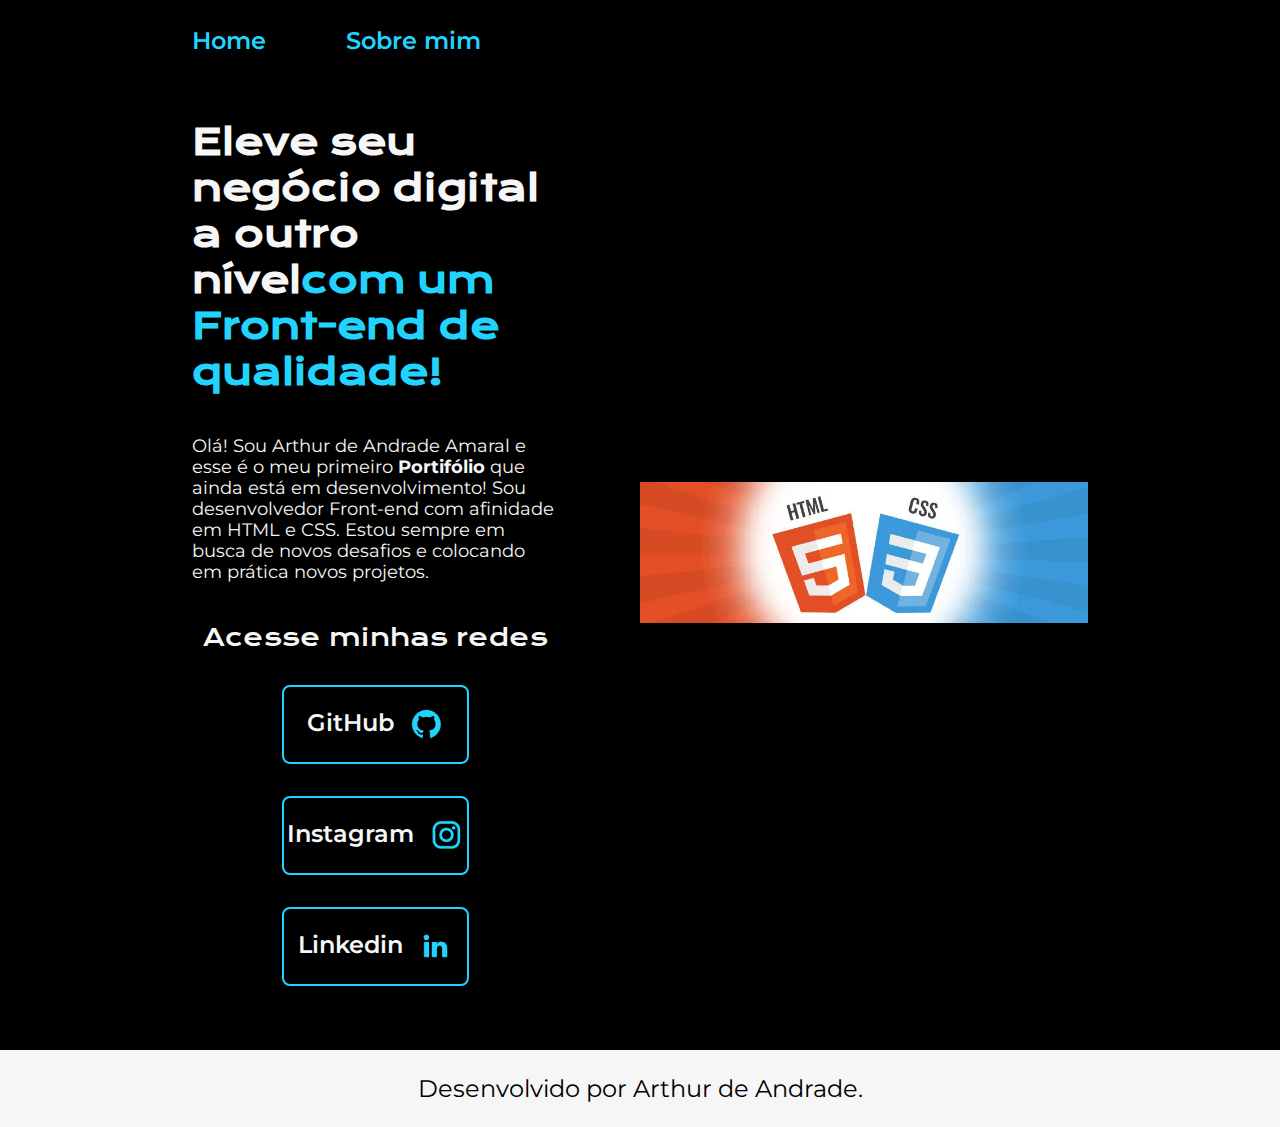
==== index.html @ c510e4ff "Add files via upload" ====
<!DOCTYPE html>
<html lang="pt-br">

<head>
    <meta charset="UTF-8">
    <meta http-equiv="X-UA-Compatible" content="IE=edge">
    <meta name="viewport" content="width=device-width, initial-scale=1.0">
    <title>Portifolio</title>
    <link rel="stylesheet" href="./styles/style.css">
</head>

<body>
    <header class="cabecalho">
        <nav class="cabecalho__menu">
            <a class="cabecalho__menu__link" href="index.html">Home</a>
            <a class="cabecalho__menu__link" href="about.html">Sobre mim</a>
        </nav>
    </header>
    <main class="apresentacao">
        <section class="apresentacao__conteudo">
            <h1 class="apresentacao__conteudo__titulo">Eleve seu negócio digital a outro nível<strong 
            class="titulo-destaque">com um Front-end de qualidade!
            </strong></h1>
            <p class="apresentacao__conteudo__texto">Olá! Sou Arthur de Andrade Amaral e esse é o meu primeiro <strong>Portifólio </strong>que ainda está em desenvolvimento! Sou desenvolvedor
                Front-end com afinidade em HTML e
                CSS. Estou sempre em busca de novos desafios e
                colocando em prática novos projetos.</p>
            <div class="apresentacao__links">
                <h2 class="apresentacao__links__subtitulo">Acesse minhas redes</h2>
                <a target="_blank"class="apresentacao__links__navegacao href="https://github.com/ArthurdeAndradee">GitHub
                    <img src="./assets/github.png" alt="Ícone do GitHub"></a>
                        </a>  
                <a target="_blank"class="apresentacao__links__navegacao" href="https://instagram.com/arthurdeandradee">Instagram
                    <img src="./assets/instagram.png" alt="Ícone do instagram"></a>
                    </a>    
                <a target="_blank"class="apresentacao__links__navegacao href="https://www.linkedin.com/in/arthur-andrade-19b7a2250/">Linkedin
                    <img src="./assets/linkedin.png" alt="Ícone do linekdin"></a>
                    </a>  
            </div>
        </section>
        <img class="apresentacao__imagem" src="./assets/html-x-css-afinal-quais-sao-as-diferencas_1b35feb55a5e269746bc6bc148337033.webp" alt="Foto de Html e Css">
    </main>
    <footer class="rodape">
        <p>Desenvolvido por Arthur de Andrade.</p>
    </footer>
</body>

</html>
---- styles/style.css ----
@import url('https://fonts.googleapis.com/css2?family=Krona+One&family=Montserrat:wght@400;600&display=swap');

:root {
    --cor-primaria: #000000;
    --cor-secundaria: #F6F6F6;
    --cor-terciaria: #22D4FD;
    --cor-hover: #272727;

    --fonte-primaria: 'Krona One', sans-serif;
    --fonte-secundaria: 'Montserrat', sans-serif;
}
*{
    margin: 0;
    padding: 0;
}

body{
    box-sizing: border-box;
    background-color: var(--cor-primaria);
    color: var(--cor-secundaria);
}

.cabecalho{
    padding: 2% 0% 0% 15%;
}
.cabecalho__menu{
    display: flex;
    gap: 80px;
}
.cabecalho__menu__link{
    font-family: var(--fonte-secundaria);
    font-size: 1.5rem;
    font-weight: 600;
    color: var(--cor-terciaria);
    text-decoration: none;
}
.apresentacao{
    padding: 5% 15%;
    display: flex;
    align-items: center;
    justify-content: space-between;
    gap: 82px;
}
.apresentacao__conteudo{
    width: 50%;
    display: flex;
    flex-direction: column;
    gap: 40px;
}

.apresentacao__conteudo__titulo{
    font-size: 2.25rem;
    font-family: var(--fonte-primaria);
}
.titulo-destaque{
    color: var(--cor-terciaria);
}
.apresentacao__conteudo__texto{
    font-size: 1.1rem;
    font-family: var(--fonte-secundaria);
}

.apresentacao__links{
    display: flex;
    flex-direction: column;
    justify-content: space-between;
    align-items: center;
    gap: 32px;
}
.apresentacao__links__subtitulo{
    font-family: var(--fonte-primaria);
    font-weight: 400;
    font-size: 1.5rem;
}
.apresentacao__links__navegacao{
    display: flex;
    justify-content: center;
    gap: 16px;
    border: 2px solid var(--cor-terciaria);
    width: 50%;
    text-align: center;
    border-radius: 8px;
    font-size: 1.5rem;
    font-weight: 600;
    padding: 21.5px 0;
    text-decoration: none;
    color: var(--cor-secundaria);
    font-family: var(--fonte-secundaria);
}
.apresentacao__links__navegacao:hover{
    background-color: var(--cor-hover);
}
.apresentacao__imagem{
    width: 50%;
}
.rodape{
    color: var(--cor-primaria);
    background-color: var(--cor-secundaria);
    padding: 24px;
    text-align: center;
    font-family: var(--fonte-secundaria);
    font-size: 1.5rem;
    font-weight: small;
}

@media (max-width: 1200px) {
    .cabecalho{
         padding: 10%;  
    }
    .cabecalho__menu{
        justify-content: center;
    }
    .apresentacao{
        flex-direction: column-reverse;
        padding: 5%;
    }
    .apresentacao__conteudo{
        width: auto;
    }
}
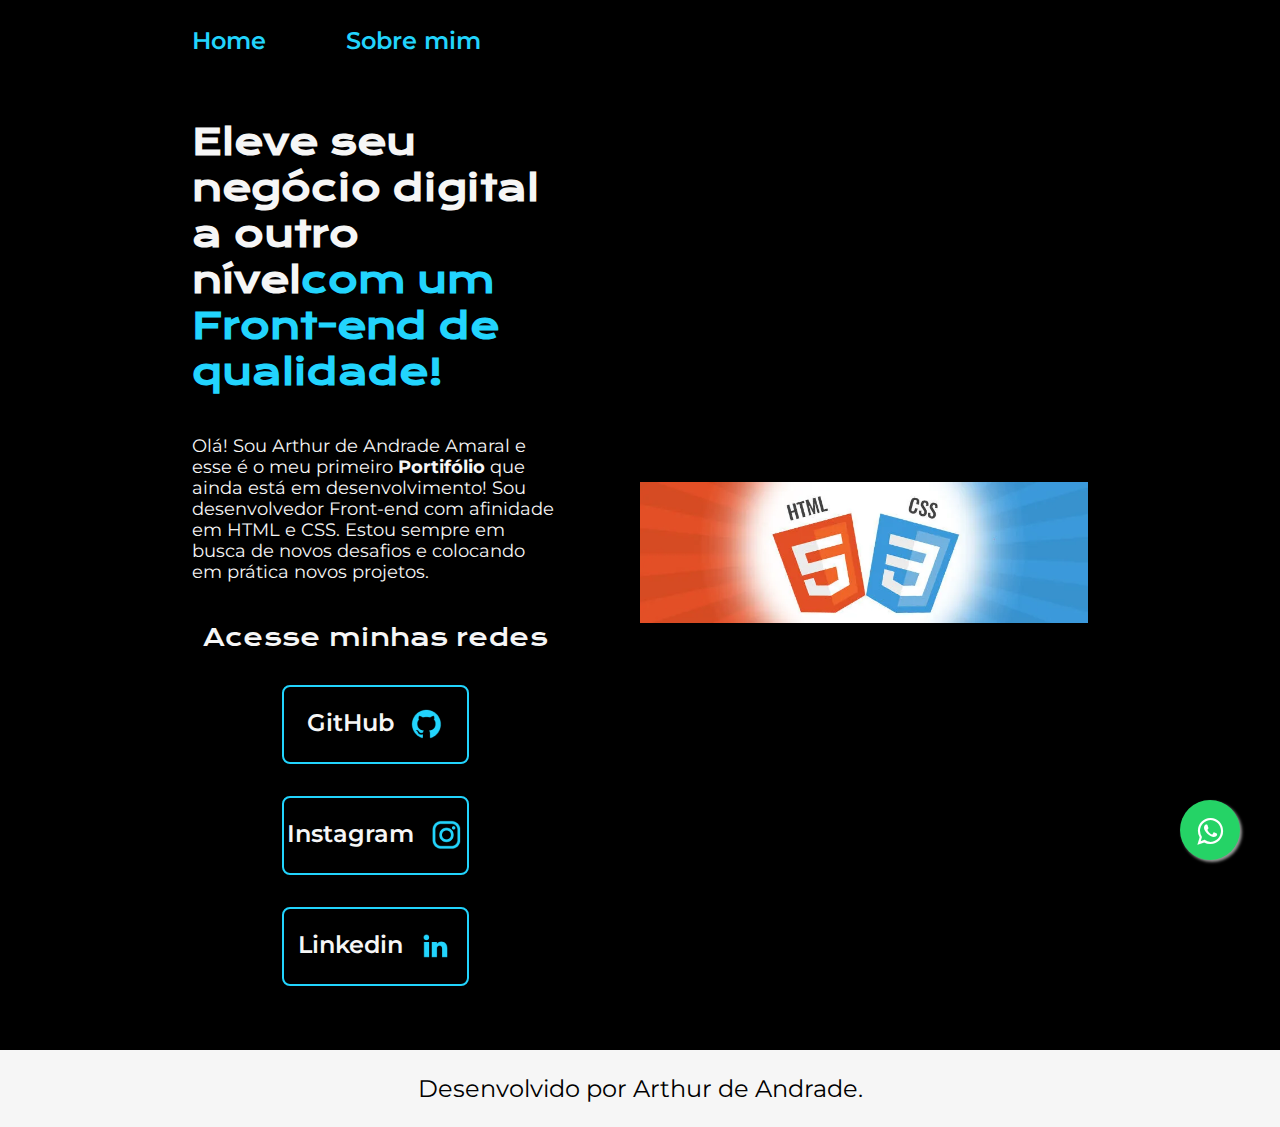
==== commit f8152e49: "Adicionando o whatsapp buttom" ====
--- a/index.html
+++ b/index.html
@@ -7,6 +7,11 @@
     <meta name="viewport" content="width=device-width, initial-scale=1.0">
     <title>Portifolio</title>
     <link rel="stylesheet" href="./styles/style.css">
+    <link rel="stylesheet" href="https://maxcdn.bootstrapcdn.com/font-awesome/4.5.0/css/font-awesome.min.css">
+<a href="https://api.whatsapp.com/send?phone=82991262881&text=Inquire" class="float" target="_blank">
+<i class="fa fa-whatsapp my-float"></i>
+</a>
+
 </head>
 
 <body>
--- a/styles/style.css
+++ b/styles/style.css
@@ -117,4 +117,22 @@
     .apresentacao__conteudo{
         width: auto;
     }
-}+}
+.float{
+	position:fixed;
+	width:60px;
+	height:60px;
+	bottom:40px;
+	right:40px;
+	background-color:#25d366;
+	color:#FFF;
+	border-radius:50px;
+	text-align:center;
+  font-size:30px;
+	box-shadow: 2px 2px 3px #999;
+  z-index:100;
+}
+
+.my-float{
+	margin-top:16px;
+}
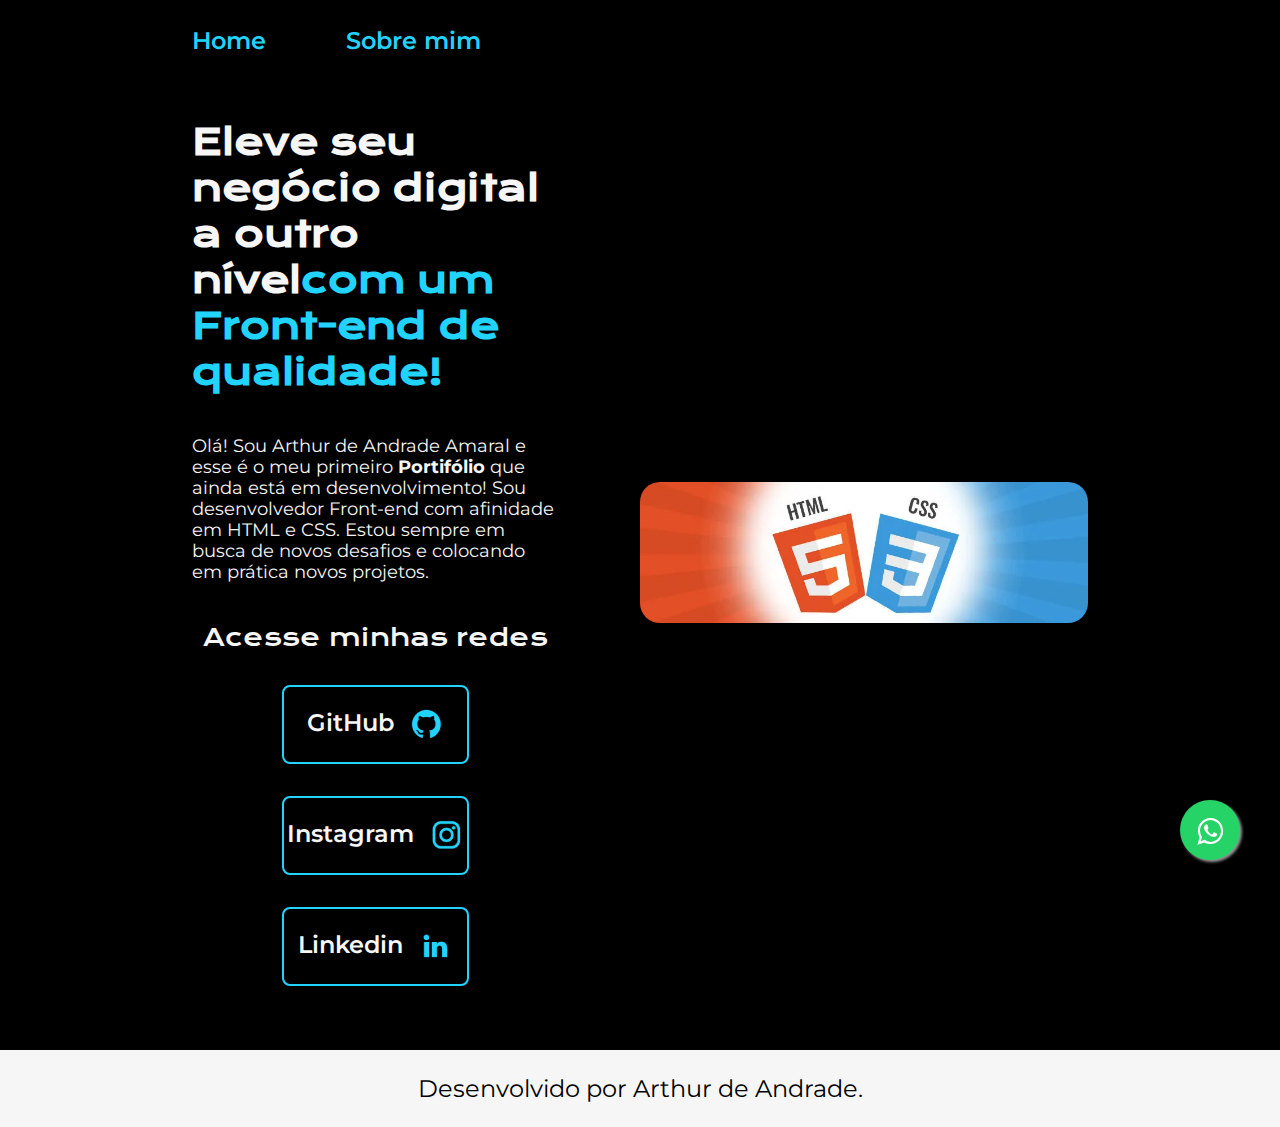
==== commit 959cacec: "au" ====
--- a/index.html
+++ b/index.html
@@ -32,18 +32,18 @@
                 colocando em prática novos projetos.</p>
             <div class="apresentacao__links">
                 <h2 class="apresentacao__links__subtitulo">Acesse minhas redes</h2>
-                <a target="_blank"class="apresentacao__links__navegacao href="https://github.com/ArthurdeAndradee">GitHub
+                <a target="_blank"class="apresentacao__links__navegacao" href="https://github.com/ArthurdeAndradee">GitHub
                     <img src="./assets/github.png" alt="Ícone do GitHub"></a>
                         </a>  
                 <a target="_blank"class="apresentacao__links__navegacao" href="https://instagram.com/arthurdeandradee">Instagram
                     <img src="./assets/instagram.png" alt="Ícone do instagram"></a>
                     </a>    
-                <a target="_blank"class="apresentacao__links__navegacao href="https://www.linkedin.com/in/arthur-andrade-19b7a2250/">Linkedin
+                <a target="_blank"class="apresentacao__links__navegacao" href="https://www.linkedin.com/in/arthur-de-andrade-amaral-19b7a2250/">Linkedin
                     <img src="./assets/linkedin.png" alt="Ícone do linekdin"></a>
                     </a>  
             </div>
         </section>
-        <img class="apresentacao__imagem" src="./assets/html-x-css-afinal-quais-sao-as-diferencas_1b35feb55a5e269746bc6bc148337033.webp" alt="Foto de Html e Css">
+        <img class="apresentacao__imagem" src="./assets/html-x-css-afinal-quais-sao-as-diferencas_1b35feb55a5e269746bc6bc148337033.webp" alt="Foto de Html e Css" style="border-radius: 20px;">
     </main>
     <footer class="rodape">
         <p>Desenvolvido por Arthur de Andrade.</p>
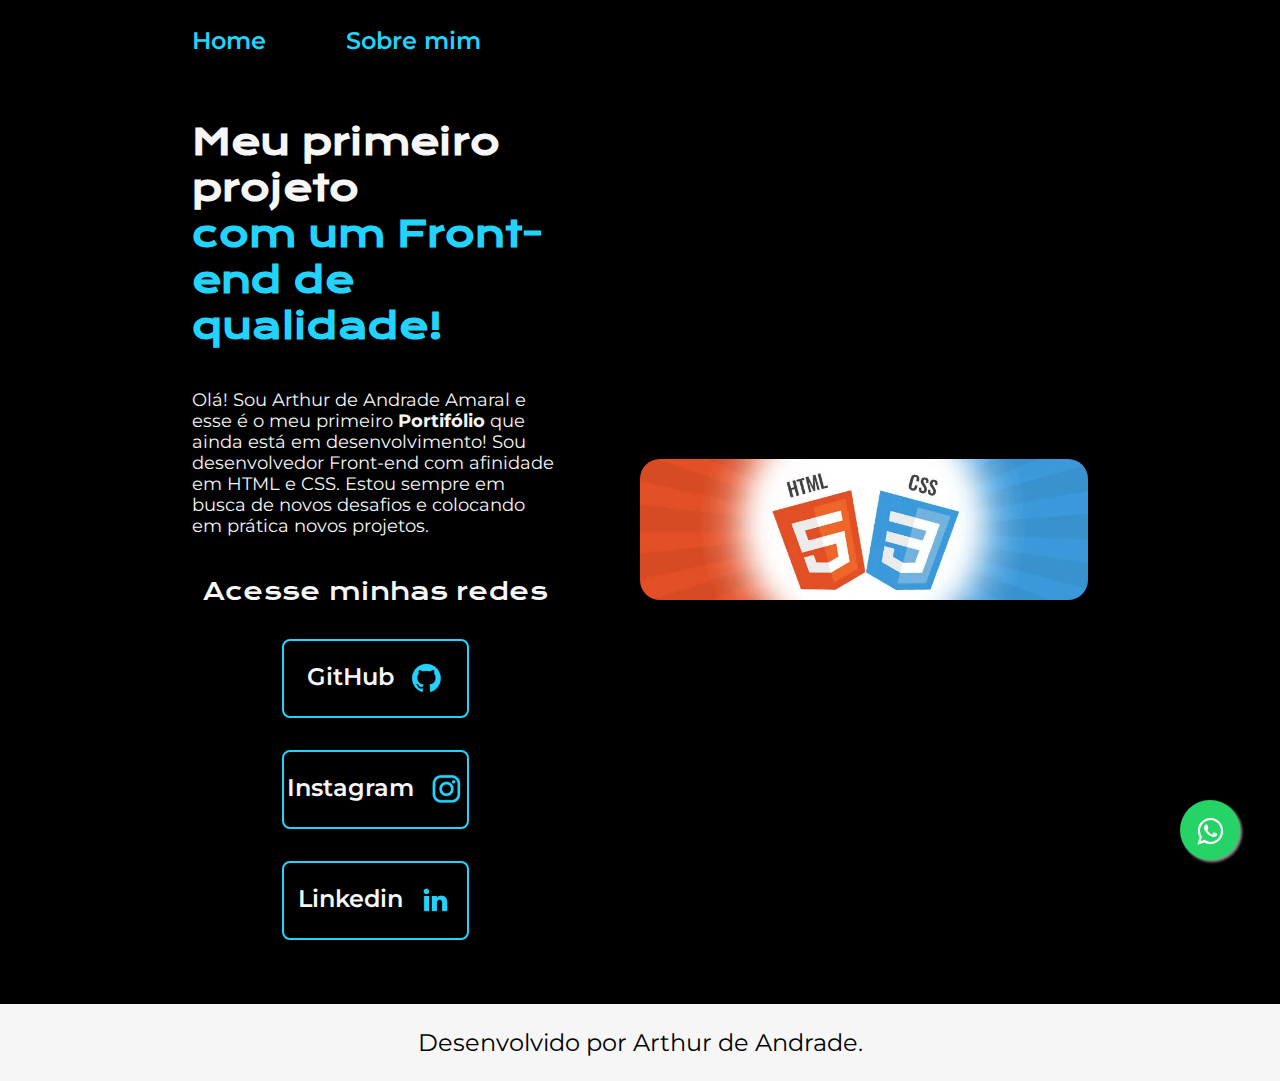
==== commit 6f88dfca: "Mudando o titulo da main page." ====
--- a/index.html
+++ b/index.html
@@ -23,7 +23,7 @@
     </header>
     <main class="apresentacao">
         <section class="apresentacao__conteudo">
-            <h1 class="apresentacao__conteudo__titulo">Eleve seu negócio digital a outro nível<strong 
+            <h1 class="apresentacao__conteudo__titulo">Meu primeiro projeto <br><strong 
             class="titulo-destaque">com um Front-end de qualidade!
             </strong></h1>
             <p class="apresentacao__conteudo__texto">Olá! Sou Arthur de Andrade Amaral e esse é o meu primeiro <strong>Portifólio </strong>que ainda está em desenvolvimento! Sou desenvolvedor
